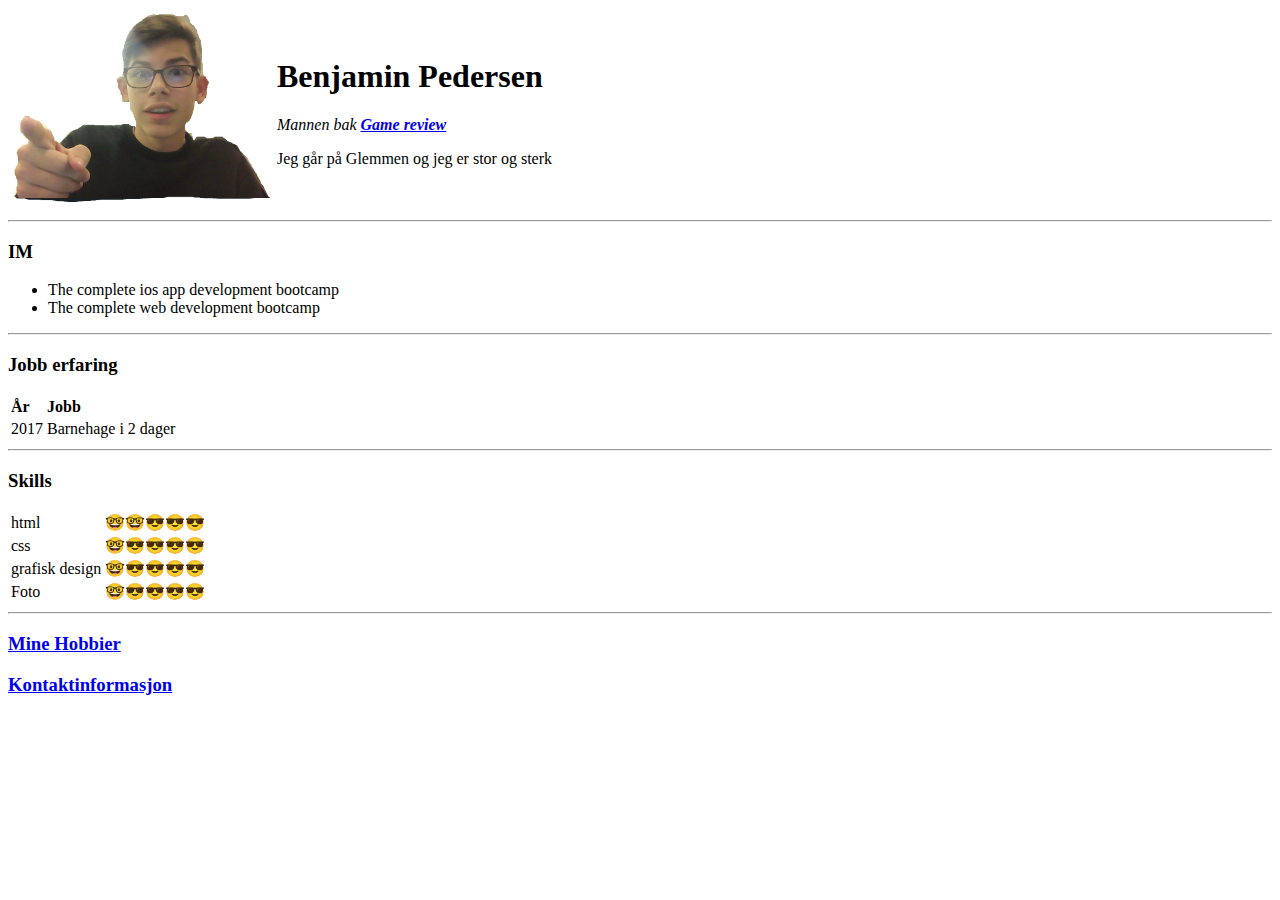
==== index.html @ 0b6ba805 "Initial commit" ====
<!DOCTYPE html>
<html lang="en">
<head>
    <meta charset="UTF-8">
    <link rel="stylesheet" href="css/style.css">
    <meta http-equiv="X-UA-Compatible" content="IE=edge">
    <meta name="viewport" content="width=device-width, initial-scale=1.0">
    <title>Document</title>
</head>
<body>
    <table cellspacing="5">
      <tr>
         <td>
            <img src="img/Skjermbilde 2022-09-22 151342.png" alt="Best å ringe benji">
         </td>
         <td>
            <h1>Benjamin Pedersen</h1>
            <p><em>Mannen bak <strong><a href="https://www.youtube.com/channel/UCWNd4bFDMOtXwar5d8lyg5w">Game review</a> </strong></em></p>
            <p>Jeg går på Glemmen og jeg er stor og sterk</p></td>
      </tr>
    </table>
 
 <hr>
 <h3>IM</h3>
 <ul>
    <li>The complete ios app development bootcamp</li>
    <li>The complete web development bootcamp</li>
 </ul>

 <hr>

 <h3>Jobb erfaring</h3>

 <table>
   <thead>
      <tr>
         <th>År</th>
         <th>Jobb </th>
      </tr>
   </thead>
   <tbody>

   </tbody>
   <tfoot>

   </tfoot>

   
   <tr>
      <td>2017</td>
      <td>Barnehage i 2 dager</td>
   </tr>
 </table>

<hr>

<h3>Skills</h3>

<table>
   <tr>
      <td>html</td>
      <td>🤓🤓😎😎😎</td>
   </tr>
   <tr>
      <td>css</td>
      <td>🤓😎😎😎😎</td>
   </tr>
   <tr>
      <td>
         grafisk design
      </td>
      <td>🤓😎😎😎😎</td>
   </tr>
   <tr>
      <td>
         Foto
      </td>
      <td>
         🤓😎😎😎😎
      </td>
   </tr>


</table>



 <hr>

 <h3><a href="html/Hobbier.html">Mine Hobbier</a></h3>
 <h3><a href="html/kontaktinformasjon.html">Kontaktinformasjon</a></h3>









</body>
</html>
---- css/style.css ----
img {
    width: 256px;
}

th {
    text-align: left;
}
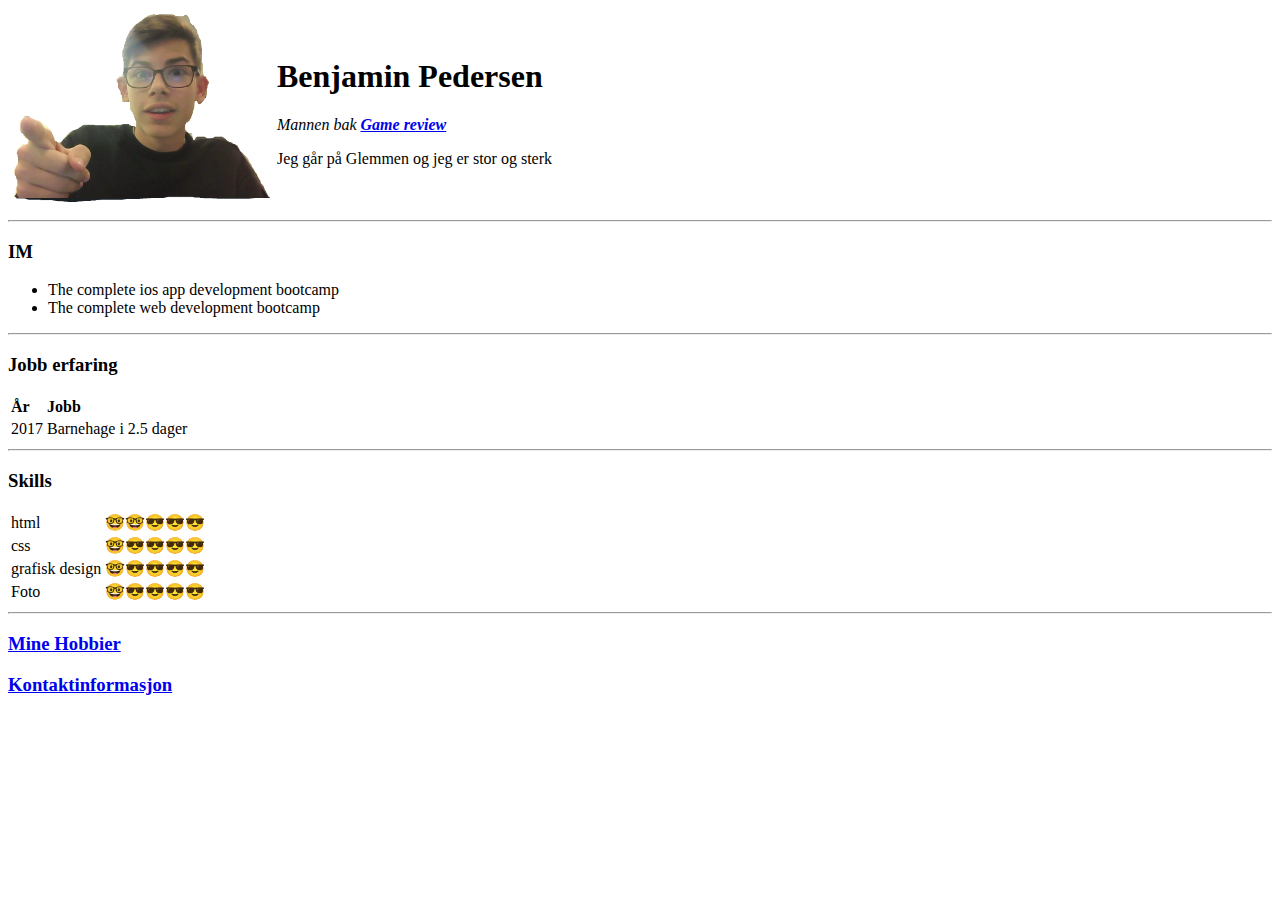
==== commit 29b521b0: "1" ====
--- a/index.html
+++ b/index.html
@@ -48,7 +48,7 @@
    
    <tr>
       <td>2017</td>
-      <td>Barnehage i 2 dager</td>
+      <td>Barnehage i 2.5 dager</td>
    </tr>
  </table>
 
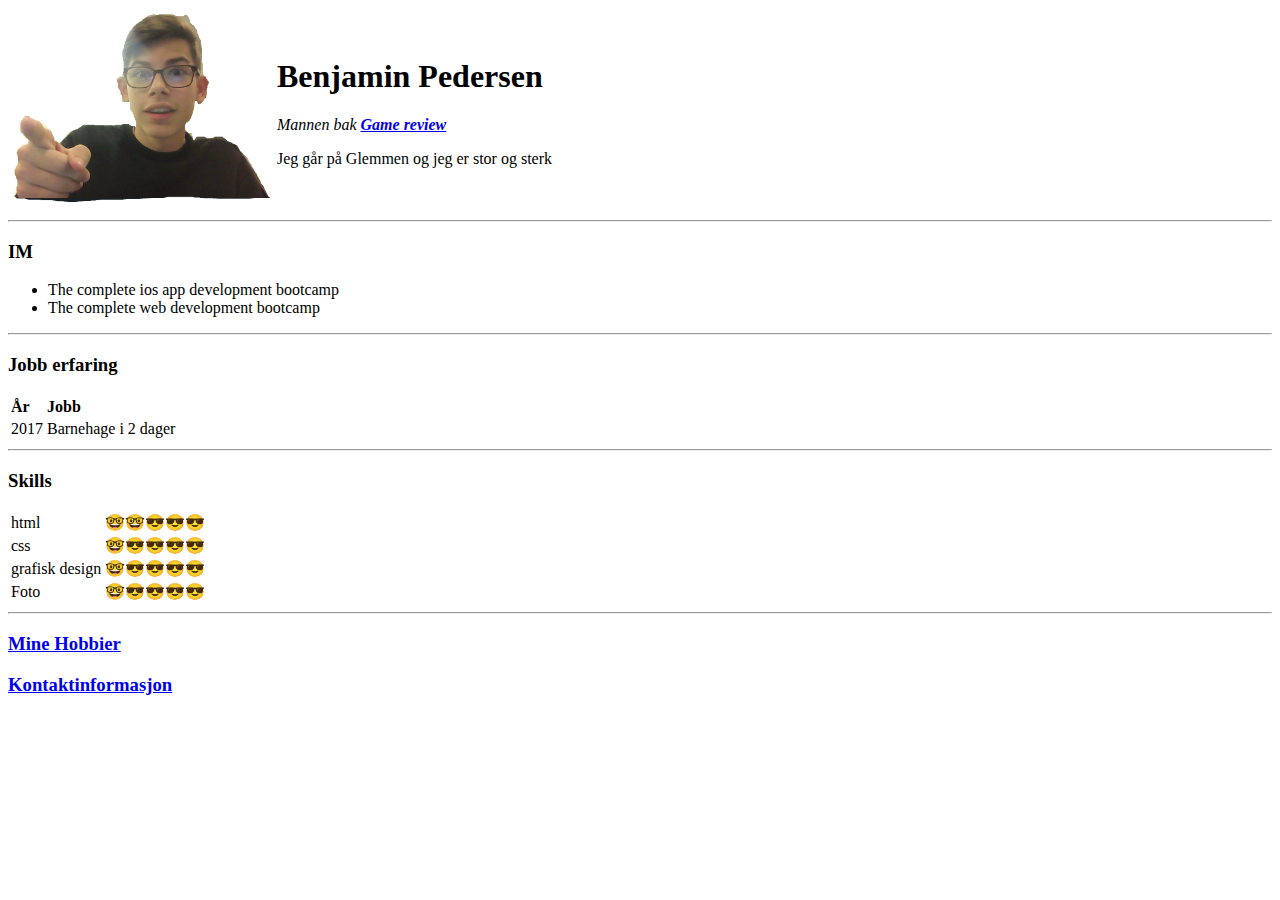
==== commit e31f9757: "Update index.html" ====
--- a/index.html
+++ b/index.html
@@ -48,7 +48,7 @@
    
    <tr>
       <td>2017</td>
-      <td>Barnehage i 2.5 dager</td>
+      <td>Barnehage i 2 dager</td>
    </tr>
  </table>
 
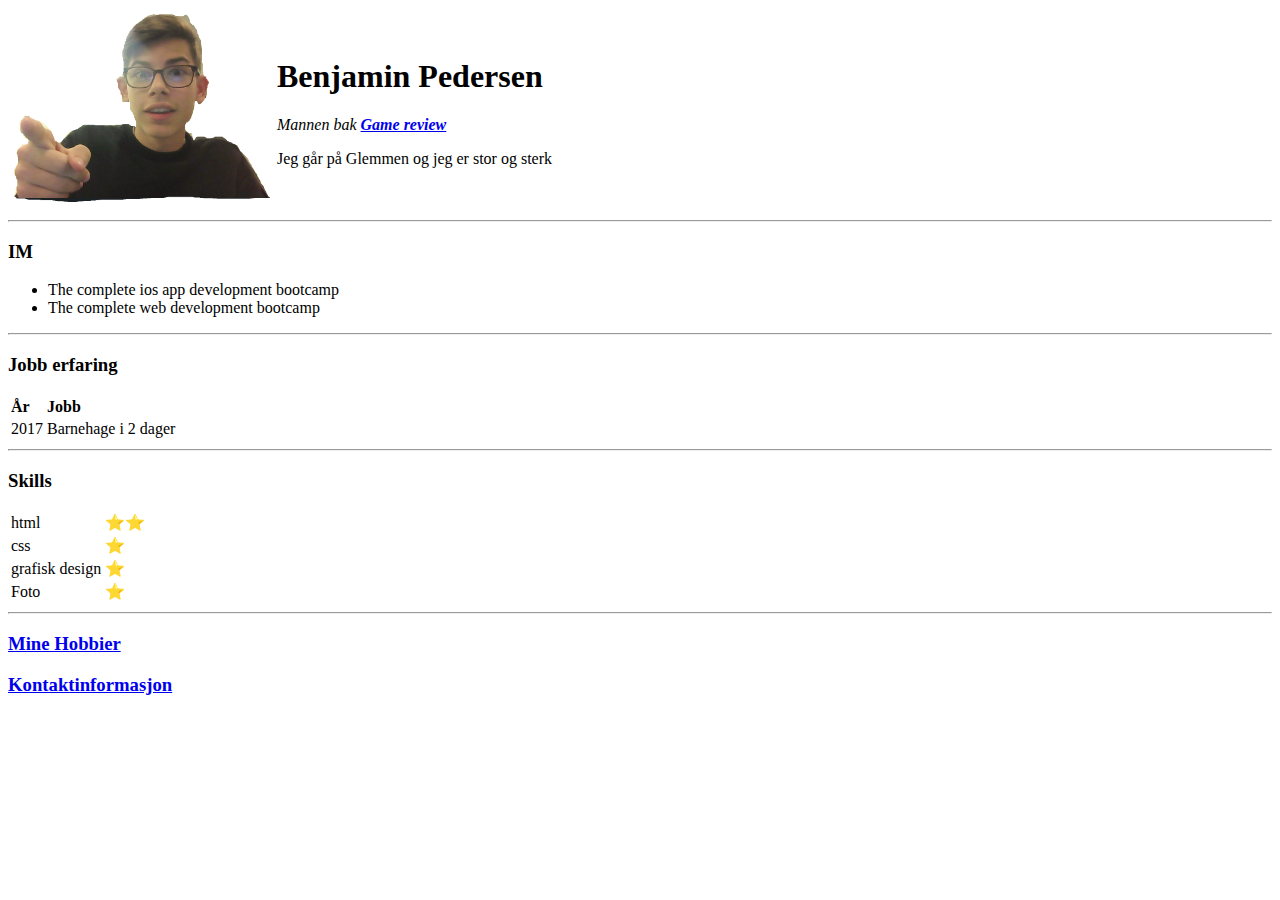
==== commit 96230616: "Update index.html" ====
--- a/index.html
+++ b/index.html
@@ -59,24 +59,24 @@
 <table>
    <tr>
       <td>html</td>
-      <td>🤓🤓😎😎😎</td>
+      <td>⭐⭐</td>
    </tr>
    <tr>
       <td>css</td>
-      <td>🤓😎😎😎😎</td>
+      <td>⭐</td>
    </tr>
    <tr>
       <td>
          grafisk design
       </td>
-      <td>🤓😎😎😎😎</td>
+      <td>⭐</td>
    </tr>
    <tr>
       <td>
          Foto
       </td>
       <td>
-         🤓😎😎😎😎
+         ⭐
       </td>
    </tr>
 
